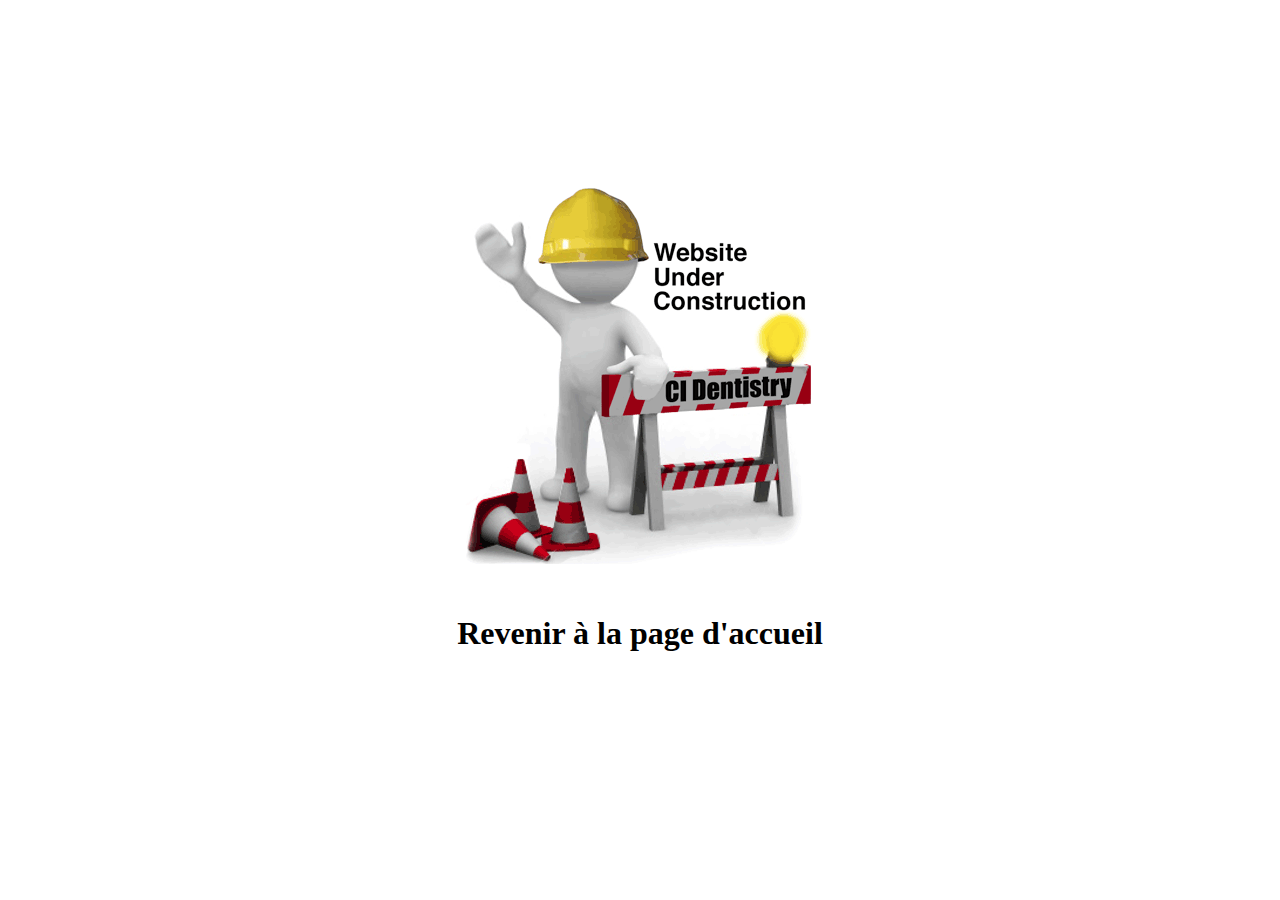
==== entravaux.html @ 61ff0eee "ajout page entravaux" ====
<!DOCTYPE html>
<html lang="en">
<head>
    <meta charset="UTF-8">
    <meta name="viewport" content="width=device-width, initial-scale=1.0">
    <link rel="stylesheet" typetext="css" href="entravaux.css">
    <title>En travaux</title>
</head>
<body>
    <section class="image">
        <img src="images/UnderConstruction.gif">
    </section>
    <section class="titre">
        <h1><a href="index.html">Revenir à la page d'accueil</a></h1>
    </section>
</body>
</html>
---- entravaux.css ----
.titre{
    margin-top: 30px;
    display: flex;
    justify-content: center;
    align-items: center;
}

.image{
    display: flex;
    justify-content: center;
    align-items: center;
    margin-top: 20vh;
}

a{
    text-decoration: none;
    color: black;
}

a:hover{
    color: #008cff;
}
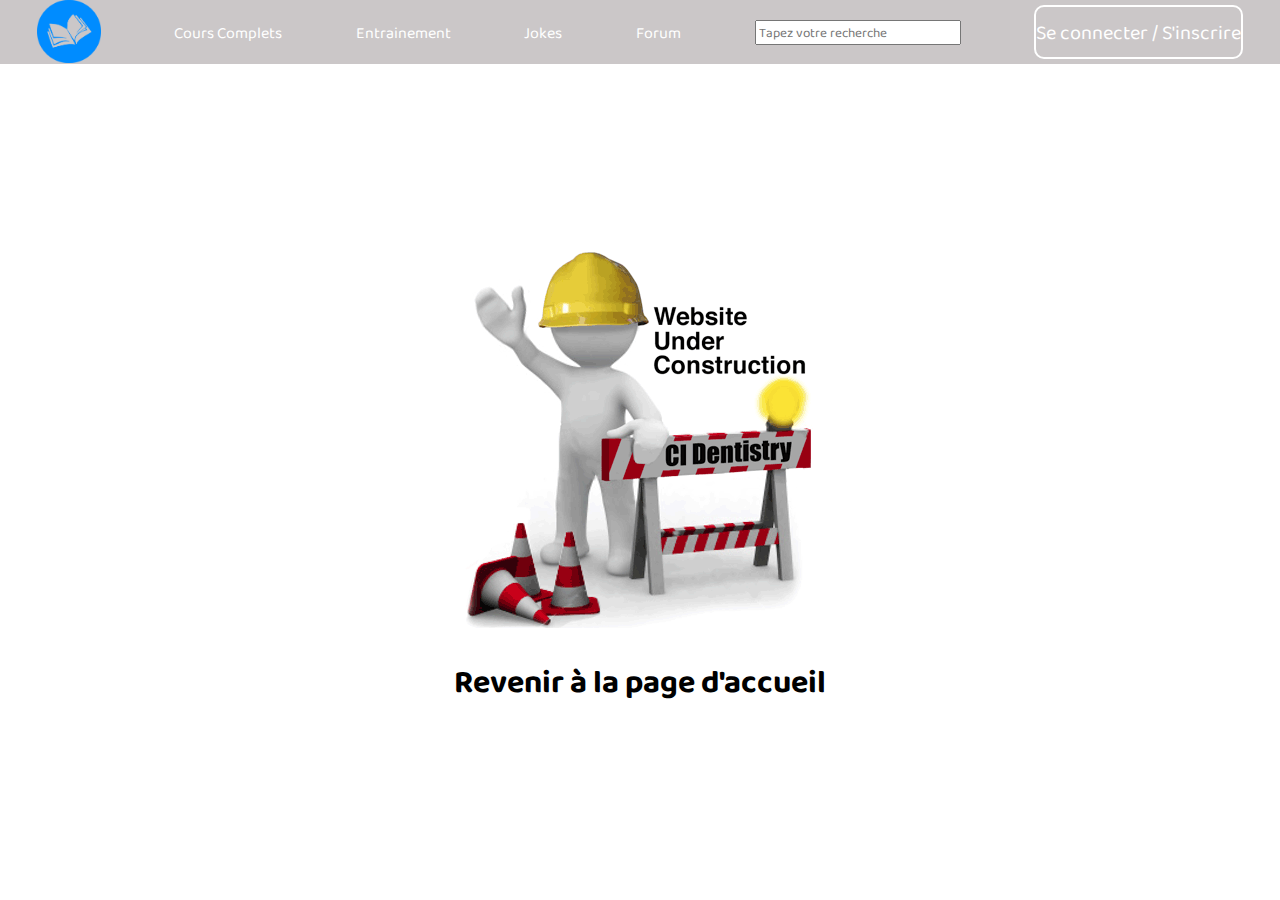
==== commit fb95c19c: "mise des liens sur tous les boutons et toutes les pages" ====
--- a/entravaux.html
+++ b/entravaux.html
@@ -4,14 +4,105 @@
     <meta charset="UTF-8">
     <meta name="viewport" content="width=device-width, initial-scale=1.0">
     <link rel="stylesheet" typetext="css" href="entravaux.css">
-    <title>En travaux</title>
+    <link rel="stylesheet" href="form.css">
+    <link rel="stylesheet" typetext="css" href="style.css">
+    <link rel="stylesheet" typetext="css" href="mg.css">
+    <link href="https://fonts.googleapis.com/css?family=Baloo+Chettan+2:500&display=swap" rel="stylesheet">
+    <title>Lexicum Ridiculum</title>
 </head>
 <body>
-    <section class="image">
-        <img src="images/UnderConstruction.gif">
+    <header>
+        <nav class="nav">
+            <ul class="menu_nav">
+                <li>
+                    <a href="index.html"><img src="images/lexique-5.png" alt="logo" class="logoH"></a>
+                </li>
+                <li class="deroulant"><a href="#">Cours Complets</a>
+                    <ul class="sous">
+                        <li><a href="entravaux.html">Cours HTML et CSS</a></li>
+                        <li><a href="entravaux.html">Cours JavaScript</a></li>
+                        <li><a href="entravaux.html">Cours PHP et MySQL</a></li>
+                        <li><a href="entravaux.html">Cours Ruby</a></li>
+                        <li><a href="https://doc.ubuntu-fr.org/terminal" target="_blank">Console</a></li>
+                        <li><a href="https://git-scm.com/docs" target="_blank">GIT</a></li>
+                        <li><a href="https://wiki.python.org/moin/BeginnersGuide" target="_blank">Python</a></li>
+                    </ul>
+                </li>
+                <li class="deroulant"><a href="#">Entrainement</a>
+                    <ul class="sous">
+                        <li><a href="entravaux.html">Quizz</a></li>
+                        <li><a href="jeux.html">Jeux</a></li>
+                    </ul>
+                </li>
+                <li class="deroulant" id="jokes"><a href="Joke.html">Jokes</li></a>
+                <li class="deroulant" id="forum"><a href="forum.html">Forum</li></a>
+                <li class="search">
+                    <label for="site-search"></label>
+                    <input type="search" id="site-search" name="search" aria-label="Search through site content"
+                        placeholder="Tapez votre recherche">
+                </li>
+                <li class="deroulant" id="connect">Se connecter / S'inscrire</li>
+            <!--Mon mien de burger-->
+                <div class="toggle_btn" id="burger">
+                    <span></span>
+                </div>
+                <div class="burgerMenu burgerNav" id="ouvre">
+                        <a href="Joke.html" class="A">Jokes</a>
+                        <a href="forum.html" class="A">Forum</a>
+                        <a href="jeux.html" class = "A">Entrainement</a>
+                        <a href="entravaux.html" class="A">Cours Complets</a>
+                        </li>
+                    </ul>    
+                </div>           
+            </ul>
+        </nav>
+        <!--POPUP-->
+        <div class="background" id="bg">
+            <section class="popup">
+                <section class="section_h2">
+                    <div id="bg_h2_conn" class="h2_form">
+                        <h2 class="connexion">Connecte toi</h2>
+                    </div>
+                    <div id="bg_h2_inscrp" class="h2_form">
+                        <h2 class="inscription">Inscris toi</h2>
+                    </div>
+                </section>
+                    <!--inscription-->
+                <form method="post" id="inscription_form">
+                    <span id="msg_erreur"></span>
+                    <label for="name">Nom *</label>
+                    <input type="text" name="name" class="input_form" required/>
+                    <label for="lastname">Prénom *</label>
+                    <input type="text" name="lastname" class="input_form" required/>
+                    <label for="email">Email *</label>
+                    <input type="text" name="email" class="input_form" required/>
+                    <label for="password">Mot de passe *</label>
+                    <input type="password" name="password" class="input_form" required/>
+                    <input type="submit" name="nom" value="envoyer">
+                    <p class="close_popup" id="close_register">Pas maintenant</p>
+                </form>
+                    <!--connexion-->
+                <form method="post" id="connexion_form">
+                    <label class="email">Email *</label>
+                    <input type="email" name="email" class="input_form" required/>
+                    <label>Mot de passe *</label>
+                    <input type="password" name="password" class="input_form" required/>
+                    <input type="submit" name="nom" value="envoyer">
+                    <p class="close_popup" id="close_log">Pas maintenant</p>
+                </form>
+            </section>
+        </div>
+        <!--END POPUP-->
+    </header>
+    <main>
+        <section class="image">
+            <img src="images/UnderConstruction.gif">
+        </section>
+        <section class="titre">
+                <h1><a href="index.html">Revenir à la page d'accueil</a></h1>
     </section>
-    <section class="titre">
-        <h1><a href="index.html">Revenir à la page d'accueil</a></h1>
-    </section>
+    </main>
+    
+    <script type="text/javascript" src="form.js"></script>
 </body>
 </html>--- a/form.css
+++ b/form.css
@@ -0,0 +1,137 @@
+/*COULEURS  color: var(--primary_color);*/
+:root{
+    --logo_color: #008cff;
+    --grey_color: #cbc7c8;
+}
+
+/*BODY*/
+body{
+    margin-left: 0;
+}
+
+#bg{
+    width: 100%;
+    height: 100%;
+    position: absolute;
+    /*filter: blur(4px);*/
+    background-color: rgba(0, 0, 0, 0.7);
+    top: 0;
+    justify-content: center;
+    align-items: center;
+    position: fixed;
+    display: none;
+    z-index: 1;
+}
+
+/*POPUP*/
+
+.popup{
+  width: 30rem;
+  height: 45rem;
+  border: 2px solid var(--logo_color);
+  background-color: var(--grey_color);
+  opacity: 1;
+  position: fixed;
+  text-align: center; 
+  border-radius: 10px; 
+
+}
+
+/*FORM*/
+
+/*HEADER OF POPUP*/
+
+.popup h2, label{
+    font-family: 'Baloo Chettan 2', cursive;
+    color: var(--logo_color);
+}
+
+.popup .section_h2{
+    display: flex;
+    justify-content: space-around;
+    width: 100%;
+}
+
+.popup .h2_form{
+    width: 50%;
+}
+
+#bg_h2_conn{
+    border-radius: 7px 0 0 0;
+    background-color: var(--grey_color);
+    cursor: auto;
+}
+
+#bg_h2_inscrp{
+    border-radius: 0 7px 0 0;
+    background-color: white;
+    cursor: pointer;
+}
+
+.popup h2{
+    font-size: 30px;
+}
+/***************************/
+
+
+/*BODY OF POPUP*/
+
+.popup form{
+    min-height: calc(644px - 99px);
+    display: flex;
+    flex-direction: column;
+    align-items: center;
+}
+
+#inscription_form{
+    display: none;
+}
+
+#inscription_form label:nth-child(1){
+    padding-top: 10px;
+}
+
+#connexion_form .email{
+    margin-top: 5rem;
+    display: flex;
+}
+
+.popup label{
+    font-size: 20px;
+}
+
+.popup input{
+    width: 80%;
+    margin-bottom:5px;
+    border-radius: 10px;
+    border: var(--logo_color) solid 1px;
+    box-shadow: none;
+    padding: 1rem;
+    margin: 1rem 0rem;
+}
+
+.popup input[type=submit]{
+    background-color: var(--logo_color);
+    border: 1px solid var(--logo_color);
+    color: white;
+    font-family: 'Baloo Chettan 2', cursive;
+    font-size: 20px;
+    padding: 0.5rem;
+    margin-bottom: 2px;
+}
+
+.popup input[type=submit]:hover{
+    background-color: white;
+    border: 1px solid var(--logo_color);
+    color: var(--logo_color);
+}
+
+.close_popup{
+    margin-top: 10px;
+    color: var(--logo_color);
+    cursor: pointer;
+}
+
+.close_popup:hover{
+    color: white;
+}--- a/style.css
+++ b/style.css
@@ -0,0 +1,1045 @@
+/*/////////////////
+///    GENERAL   //
+////////////////*/
+
+*{
+    margin: 0;
+    font-family: 'Baloo Chettan 2', cursive;;
+}
+
+h2 {
+    text-align: center;
+    padding-bottom: 20px;
+    padding-top: 20px;
+}
+li{
+    list-style-type: none; 
+}
+
+main{
+    margin-left: 30px;
+    margin-right: 30px;
+}
+
+/*/////////////////
+///    HEADER    //
+////////////////*/
+
+header nav {
+    background-color: #cbc7c8;
+    height: 5vw;
+}
+.menu_nav {
+    display:flex;
+    justify-content: space-around;
+    align-items: center;
+    padding: 0;
+    height: 5vw;
+}
+
+header nav ul::after {
+    display: table;
+    clear: both;
+}
+
+header nav a {
+    text-decoration: none;
+    color: white;
+    transition: 0.3s ease;
+}
+
+header nav a:hover {
+    color: #008cff;
+}
+
+.sous {
+    box-shadow: 0px 1px 2px black;
+    background-color: #cbc7c8;
+    position: absolute;
+    display: none;
+}
+
+.nav > ul li:hover .sous{
+    display: block;
+    width: 175px;
+}
+
+.sous li {
+    float: none;
+    text-align: left;
+    border-bottom: none;
+    padding: 5px;
+}
+.sous {
+    padding-inline-start: 0;
+}
+
+.sous a:hover {
+    border-bottom: none;
+    background-color: rgba(200, 200, 200, 0.1);
+    transition: 0.3s ease;
+}
+#connect {
+    font-size: 20px;
+    color: white;
+    border: 2px solid white;
+    border-radius: 10px;
+    height: 50px;
+    cursor: pointer;
+    display: flex;
+    align-items: center;
+}
+
+#connect:hover{
+    background-color: white;
+    color: #008cff;
+    transition: 0.3s ease;
+}
+
+.logoH {
+    width: 5vw;
+    margin: 15px 0 10px 0;
+}
+
+
+/*///////////////// 
+///    BODY     // 
+////////////////*/
+
+/*///////////////// 
+///  Carousel   // 
+////////////////*/
+
+.carousel {
+    background-image: url(https://enablingenvironments.files.wordpress.com/2017/07/collection-tile-everyone-can-code.png);
+    background-position: center;
+    background-size: cover;
+    height: 300px;
+    margin-top: 20px ;
+    margin-bottom: 50px;
+}
+
+/*///////////////// 
+///  Conteneur   // 
+////////////////*/
+
+.conteneur {
+    display: grid;
+    grid-template-columns: 1fr 3fr 1fr;
+    row-gap: 5px;
+    column-gap: 10px;
+    height: 400px;
+    padding-bottom: 75px;
+    border-bottom: 2px solid lightgray;
+}
+
+.conteneur > div {
+    padding: 20px 0px;
+}
+
+.ct1 {
+    grid-column: 1 / 2;
+    background-image: url(https://www.javascript.ba/system/posts/images/000/000/001/original/javascript.jpg);
+    background-size: cover;
+    background-position: center;
+    position: relative;
+    overflow: hidden;
+    line-height: 0;
+}
+
+
+.ct1:hover .ct1text {
+    opacity: 0.8;
+}
+
+.ct1 .ct1text {
+    background-color: white;
+    text-align: center;
+    color: black;
+    line-height: normal;
+    width: 100%;
+    height: 100%;
+    padding: 10px;
+    position: absolute;
+    top: 0;
+    left: 0;
+    opacity: 0;
+    box-sizing: border-box;
+}
+
+.ct1 .slidedown .ct1text {
+    max-height: 0;
+    -webkit-transition: max-height 0.2s linear;
+    transition: 0.2s;
+}
+
+.ct1 span {
+    display: flex;
+    position: absolute;
+    transition: 200ms ease;
+    align-items: center;
+    justify-content: center;
+}
+
+.ct2 {
+    grid-column: 1 / 2;
+    grid-row: 2 / 3;
+    background-image: url(https://i.redd.it/tx230332dey11.jpg);
+    background-size: cover;
+    background-position: center;
+    position: relative;
+    overflow: hidden;
+    line-height: 0;
+}
+
+.ct2:hover .ct2text {
+    opacity: 0.8;
+}
+
+.ct2 .ct2text {
+    background-color: white;
+    text-align: center;
+    color: black;
+    line-height: normal;
+    width: 100%;
+    height: 100%;
+    padding: 10px;
+    position: absolute;
+    top: 0;
+    left: 0;
+    opacity: 0;
+    box-sizing: border-box;
+}
+
+.ct2 .slidedown .ct2text {
+    max-height: 0;
+    -webkit-transition: max-height 0.2s linear;
+    transition: 0.2s;
+}
+
+.ct2 span {
+    display: flex;
+    position: absolute;
+    transition: 200ms ease;
+    align-items: center;
+    justify-content: center;
+}
+
+.ct3 {
+    grid-column: 2 / 3;
+    grid-row: 1 / 3;
+    background-image: url(https://www.iim.fr/ecole-web/wp-content/uploads/2017/01/HTML5.jpg);
+    background-size: cover;
+    background-position: center center;
+    display: inline-block;
+    position: relative;
+    overflow: hidden;
+    line-height: 0;
+}
+
+.ct3:hover .ct3text {
+    opacity: 0.9;
+}
+
+.ct3 .ct3text {
+    background-color: white;
+    text-align: center;
+    color: black;
+    line-height: normal;
+    width: 100%;
+    height: 100%;
+    padding: 10px;
+    position: absolute;
+    top: 0;
+    left: 0;
+    opacity: 0;
+    box-sizing: border-box;
+}
+
+.ct3 .slidedown .ct3text {
+    max-height: 0;
+    -webkit-transition: max-height 0.2s linear;
+    transition: 0.2s;
+}
+
+.ct3 span {
+    display: flex;
+    position: absolute;
+    transition: 200ms ease;
+    align-items: center;
+    justify-content: center;
+}
+
+.ct4 {
+    grid-column: 3 / 4;
+    background-image: url(https://assets.aspeninstitute.org/content/uploads/2016/06/Team-Unity-Friends-Meeting-Partnership-Concept-000090609447_Large.jpg);
+    background-size: cover;
+    display: inline-block;
+    position: relative;
+    overflow: hidden;
+    line-height: 0;
+}
+
+.ct4:hover .ct4text {
+    opacity: 0.8;
+}
+
+.ct4 .ct4text {
+    background-color: white;
+    text-align: center;
+    color: black;
+    line-height: normal;
+    width: 100%;
+    height: 100%;
+    padding: 10px;
+    position: absolute;
+    top: 0;
+    left: 0;
+    opacity: 0;
+    box-sizing: border-box;
+}
+
+.ct4 .slidedown .ct4text {
+    max-height: 0;
+    -webkit-transition: max-height 0.2s linear;
+    transition: 0.2s;
+}
+
+.ct4 span {
+    display: flex;
+    position: absolute;
+    transition: 200ms ease;
+    align-items: center;
+    justify-content: center;
+}
+
+.ct5 {
+    grid-column: 3 / 4;
+    grid-row: 2 / 3;
+    background-image: url(https://images.unsplash.com/photo-1557853197-aefb550b6fdc?ixlib=rb-1.2.1&ixid=eyJhcHBfaWQiOjEyMDd9&auto=format&fit=crop&w=750&q=80);
+    background-position: center;
+    display: inline-block;
+    position: relative;
+    overflow: hidden;
+    line-height: 0;
+}
+
+.ct5:hover .ct5text {
+    opacity: 0.8;
+}
+
+.ct5 .ct5text {
+    background-color: white;
+    text-align: center;
+    color: black;
+    line-height: normal;
+    width: 100%;
+    height: 100%;
+    padding: 10px;
+    position: absolute;
+    top: 0;
+    left: 0;
+    opacity: 0;
+    box-sizing: border-box;
+}
+
+.ct5 .slidedown .ct5text {
+    max-height: 0;
+    -webkit-transition: max-height 0.2s linear;
+    transition: 0.2s;
+}
+
+.ct5 span {
+    display: flex;
+    position: absolute;
+    transition: 200ms ease;
+    align-items: center;
+    justify-content: center;
+}
+.toggle_btn{display: none;}
+/*///////////////// 
+///  videoTuto  // 
+////////////////*/
+
+.vidstuto {
+    display: grid;
+    row-gap: 30px;
+    column-gap: 50px;
+    height: 800px;
+    grid-template-columns: 1fr 1fr 1fr 1fr;
+    text-align: center;
+    margin: 0 20px 20px 20px;
+    margin-bottom: 75px;
+}
+
+.vidstuto article {
+    border: 2px solid black;
+    border-radius: 5px;
+    overflow: hidden;
+}
+
+.vids1 {
+    background-image: url(https://karac.ch/storage/articles/May2018/CLiDbkh3abflcl5lL1LP.jpg);
+    background-size: cover;
+    background-position: center;
+    position: relative;
+}
+
+.vids1 .textvid1 {
+    background-color: black;
+    color: white;
+    width: 100%;
+    height: 100%;
+    padding: 10px;
+    position: absolute;
+    top: 0;
+    left: 0;
+    opacity: 0;
+    box-sizing: border-box;
+}
+
+.vids1:hover .textvid1 {
+    opacity: 0.8;
+}
+
+.vids1 span {
+    display: flex;
+    position: absolute;
+    transition: 200ms ease;
+    align-items: center;
+    justify-content: center;
+}
+
+.vids1 .slide .textvid1 {
+    max-height: 0px;
+    -webkit-transition: 0.2s linear;
+    transition: 0.2s;
+}
+
+
+.vids2 {
+    background-image: url(https://fr.bitdegree.org/tutos/wp-content/uploads/2018/10/Top-10-Tips-To-Learn-JavaScript.jpg);
+    background-size: cover;
+    background-position: center center;
+    position: relative;
+}
+
+.vids2 .textvid2 {
+    background-color: black;
+    color: white;
+    width: 100%;
+    height: 100%;
+    padding: 10px;
+    position: absolute;
+    top: 0;
+    left: 0;
+    opacity: 0;
+    box-sizing: border-box;
+}
+
+.vids2:hover .textvid2 {
+    opacity: 0.8;
+}
+
+.vids2 span {
+    display: flex;
+    position: absolute;
+    transition: 200ms ease;
+    align-items: center;
+    justify-content: center;
+}
+
+.vids2 .slide .textvid2 {
+    max-height: 0px;
+    -webkit-transition: 200ms linear;
+    transition: 200ms;
+}
+
+.vids3 {
+    background-image: url(https://encrypted-tbn0.gstatic.com/images?q=tbn%3AANd9GcRETLvakCGLOjkbObxPigy174I7O5Jatg-D4UBUXNW2JlMgCSAB);
+    background-position: center center;
+    background-size: cover;
+    position: relative;
+}
+
+.vids3 .textvid3 {
+    background-color: black;
+    color: white;
+    width: 100%;
+    height: 100%;
+    padding: 10px;
+    position: absolute;
+    top: 0;
+    left: 0;
+    opacity: 0;
+    box-sizing: border-box;
+}
+
+.vids3:hover .textvid3 {
+    opacity: 0.8;
+}
+
+.vids3 span {
+    display: flex;
+    position: absolute;
+    transition: 200ms ease;
+    align-items: center;
+    justify-content: center;
+}
+
+.vids3 .slide .textvid3 {
+    max-height: 0px;
+    -webkit-transition: 200ms linear;
+    transition: 200ms;
+}
+
+.vids4 {
+    background-image: url(https://fr.reactjs.org/logo-og.png);
+    background-size: cover;
+    background-position: center center;
+    position: relative;
+}
+
+.vids4 .textvid4 {
+    background-color: black;
+    color: white;
+    width: 100%;
+    height: 100%;
+    padding: 10px;
+    position: absolute;
+    top: 0;
+    left: 0;
+    opacity: 0;
+    box-sizing: border-box;
+}
+
+.vids4:hover .textvid4 {
+    opacity: 0.8;
+}
+
+.vids4 span {
+    display: flex;
+    position: absolute;
+    transition: 200ms ease;
+    align-items: center;
+    justify-content: center;
+}
+
+.vids4 .slide .textvid4 {
+    max-height: 0px;
+    -webkit-transition: 200ms linear;
+    transition: 200ms;
+}
+
+.vids5 {
+    background-image: url(https://www.2le.net/wp-inside/uploads/2018/06/symfony-e1527842594678.jpg);
+    background-size: cover;
+    background-position: center center;
+    position: relative;
+}
+
+.vids5 .textvid5 {
+    background-color: black;
+    color: white;
+    width: 100%;
+    height: 100%;
+    padding: 10px;
+    position: absolute;
+    top: 0;
+    left: 0;
+    opacity: 0;
+    box-sizing: border-box;
+}
+
+.vids5:hover .textvid5 {
+    opacity: 0.8;
+}
+
+.vids5 span {
+    display: flex;
+    position: absolute;
+    transition: 200ms ease;
+    align-items: center;
+    justify-content: center;
+}
+
+.vids5 .slide .textvid5 {
+    max-height: 0px;
+    -webkit-transition: 200ms linear;
+    transition: 200ms;
+}
+
+.vids6 {
+    background-image: url(https://www.heliossolutions.co/blog/wp-content/uploads/2015/12/Symfony3.0.jpg);
+    background-size: cover;
+    background-position: center center;
+    position: relative;
+}
+
+.vids6 .textvid6 {
+    background-color: black;
+    color: white;
+    width: 100%;
+    height: 100%;
+    padding: 10px;
+    position: absolute;
+    top: 0;
+    left: 0;
+    opacity: 0;
+    box-sizing: border-box;
+}
+
+.vids6:hover .textvid6 {
+    opacity: 0.8;
+}
+
+.vids6 span {
+    display: flex;
+    position: absolute;
+    transition: 200ms ease;
+    align-items: center;
+    justify-content: center;
+}
+
+.vids6 .slide .textvid6 {
+    max-height: 0px;
+    -webkit-transition: 200ms linear;
+    transition: 200ms;
+}
+
+.vids7 {
+    background-image: url(https://morininnov.files.wordpress.com/2016/07/ruby-on-rails-cto-ruby-rail-ror-startup-kalyptus.jpg?w=638);
+    background-size: cover;
+    background-position: center center;
+    position: relative;
+}
+
+.vids7 .textvid7 {
+    background-color: black;
+    color: white;
+    width: 100%;
+    height: 100%;
+    padding: 10px;
+    position: absolute;
+    top: 0;
+    left: 0;
+    opacity: 0;
+    box-sizing: border-box;
+}
+
+.vids7:hover .textvid7 {
+    opacity: 0.8;
+}
+
+.vids7 span {
+    display: flex;
+    position: absolute;
+    transition: 200ms ease;
+    align-items: center;
+    justify-content: center;
+}
+
+.vids7 .slide .textvid7 {
+    max-height: 0px;
+    -webkit-transition: 200ms linear;
+    transition: 200ms;
+}
+
+.vids8 {
+    background-image: url(https://prowebdeal.com/wp-content/uploads/2018/07/ProWebDeal-vuejs-min.png);
+    background-size: cover;
+    background-position: center center;
+    position: relative;
+}
+
+.vids8 .textvid8 {
+    background-color: black;
+    color: white;
+    width: 100%;
+    height: 100%;
+    padding: 10px;
+    position: absolute;
+    top: 0;
+    left: 0;
+    opacity: 0;
+    box-sizing: border-box;
+}
+
+.vids8:hover .textvid8 {
+    opacity: 0.8;
+}
+
+.vids8 span {
+    display: flex;
+    position: absolute;
+    transition: 200ms ease;
+    align-items: center;
+    justify-content: center;
+}
+
+.vids8 .slide .textvid8 {
+    max-height: 0px;
+    -webkit-transition: 200ms linear;
+    transition: 200ms;
+}
+
+.vids9 {
+    background-image: url(https://11m5ki43y82budjol1gjvv5s-wpengine.netdna-ssl.com/wp-content/uploads/2018/05/Vue.js-cta-main.jpg);
+    background-size: cover;
+    background-position: center center;
+    position: relative;
+}
+
+.vids9 .textvid9 {
+    background-color: black;
+    color: white;
+    width: 100%;
+    height: 100%;
+    padding: 10px;
+    position: absolute;
+    top: 0;
+    left: 0;
+    opacity: 0;
+    box-sizing: border-box;
+}
+
+.vids9:hover .textvid9 {
+    opacity: 0.8;
+}
+
+.vids9 span {
+    display: flex;
+    position: absolute;
+    transition: 200ms ease;
+    align-items: center;
+    justify-content: center;
+}
+
+.vids9 .slide .textvid9 {
+    max-height: 0px;
+    -webkit-transition: 200ms linear;
+    transition: 200ms;
+}
+
+.vids10 {
+    background-image: url(https://www.netologiste.com/wp-content/uploads/2018/09/ajouter-modifier-css-divi-2.jpg);
+    background-size: cover;
+    background-position: center center;
+    position: relative;
+}
+
+.vids10 .textvid10 {
+    background-color: black;
+    color: white;
+    width: 100%;
+    height: 100%;
+    padding: 10px;
+    position: absolute;
+    top: 0;
+    left: 0;
+    opacity: 0;
+    box-sizing: border-box;
+}
+
+.vids10:hover .textvid10 {
+    opacity: 0.8;
+}
+
+.vids10 span {
+    display: flex;
+    position: absolute;
+    transition: 200ms ease;
+    align-items: center;
+    justify-content: center;
+}
+
+.vids10 .slide .textvid10 {
+    max-height: 0px;
+    -webkit-transition: 200ms linear;
+    transition: 200ms;
+}
+
+.vids11 {
+    background-image: url(https://www.maisondunet.com/files/uploads/2017/06/19/Blog%20MDND%C3%A9ploiement%20GIT.jpg);
+    background-size: cover;
+    background-position: center center;
+    position: relative;
+}
+
+.vids11 .textvid11 {
+    background-color: black;
+    color: white;
+    width: 100%;
+    height: 100%;
+    padding: 10px;
+    position: absolute;
+    top: 0;
+    left: 0;
+    opacity: 0;
+    box-sizing: border-box;
+}
+
+.vids11:hover .textvid11 {
+    opacity: 0.8;
+}
+
+.vids11 span {
+    display: flex;
+    position: absolute;
+    transition: 200ms ease;
+    align-items: center;
+    justify-content: center;
+}
+
+.vids11 .slide .textvid11 {
+    max-height: 0px;
+    -webkit-transition: 200ms linear;
+    transition: 200ms;
+}
+
+.vids12 {
+    background-image: url(https://www.developpez.net/forums/attachments/p474222d1/a/a/a);
+    background-size: cover;
+    background-position: center center;
+    position: relative;
+}
+
+.vids12 .textvid12 {
+    background-color: black;
+    color: white;
+    width: 100%;
+    height: 100%;
+    padding: 10px;
+    position: absolute;
+    top: 0;
+    left: 0;
+    opacity: 0;
+    box-sizing: border-box;
+}
+
+.vids12:hover .textvid12 {
+    opacity: 0.8;
+}
+
+.vids12 span {
+    display: flex;
+    position: absolute;
+    transition: 200ms ease;
+    align-items: center;
+    justify-content: center;
+}
+
+.vids12 .slide .textvid12 {
+    max-height: 0px;
+    -webkit-transition: 200ms linear;
+    transition: 200ms;
+}
+
+/*/////////////////
+///    FOOTER    //
+/////////////////*/
+
+footer {
+    border-top: 2px solid gray;
+    height: 100%;
+}
+
+footer section ul{
+    background-color: #cbc7c8;
+    padding-top: 2rem;
+    height: 8vw;
+    position: relative;
+    padding: 0;
+}
+
+.flex{
+    display: flex;
+    align-items: center;
+    justify-content: space-around;
+}
+
+.logo_footer img{
+    width: auto;
+    height: 5vw;
+}
+
+.a_footer{
+    text-decoration: none;
+    color: white;
+    padding-left: 1vw;
+}
+
+a:hover{
+    color: #008cff;
+}
+
+/*éteindre le burger*/
+.burgerMenu{display: none;}
+
+/*/////////////////
+///  RESPONSIVE  //
+/////////////////*/
+
+@media screen and (max-width: 800px) {
+    .carousel {
+        display: none;
+    }
+
+    .conteneur{
+        display: flex;
+        flex-direction: column;
+        height: 100%;
+    }
+    .ct1 {
+        margin: 10px;
+        background-position: center;
+        background-repeat: no-repeat;
+        height: 230px;
+    }
+    .ct2 {
+        margin: 10px;
+        height: 230px;
+        background-position: center center;
+    }
+    .ct3 {
+        margin: 10px;
+        height: 230px;
+        background-position: center center;
+    }
+    .ct4 {
+        margin: 10px;
+        height: 230px;
+        background-position: center center;
+    }
+    .ct5 {
+        margin: 10px;
+        height: 230px;
+        background-position: center center;
+        background-size: cover;
+    }
+    .vidstuto {
+        display: grid;
+        grid-template-columns: 1fr 1fr;
+        height: 175vh;
+    }
+    /*NAV*/
+
+    header nav{
+        height: 40px;
+    }
+    header nav ul li.ul.a {
+        display: none;
+        justify-content: center;
+        align-items: center;
+    }
+    header nav ul li {
+        width: 14%;
+    }
+    #site-search {
+        align-content: flex-end;
+       
+       
+    }
+    .deroulant {
+        display: none;
+    }
+    #connect {
+        display: none;
+    }
+    .menu_nav{
+        justify-content: space-between;
+        padding-top: 5px;
+       
+        
+    }
+    .logoH{
+        margin-left: 100px;
+        padding-top: 3px;
+        
+    }
+   /*///bouton burger///*/
+
+   /*dessine le bouton*/
+   .toggle_btn{
+       display: block;
+   }
+
+    .toggle_btn{
+        height: 35px;
+        width: 30px;
+        position: sticky;
+        float: right;
+        margin-right: 10px;
+        margin-left: 5px;
+        cursor: pointer;
+    }
+    .toggle_btn span{
+        position: absolute;
+        left: 0;
+        top: 20px;
+        height: 3px;
+        width: 30px;
+        background-color: #008cff
+    }
+    .toggle_btn span:before{
+        position: absolute;
+        left: 0;
+        top: -10px;
+        height: 3px;
+        width: 30px;
+        background-color: #008cff;
+        content:" ";
+    }
+    .toggle_btn span:after{
+        position: absolute;
+        left: 0;
+        top: 10px;
+        height: 3px;
+        width: 30px;
+        background-color: #008cff;
+        content:" ";
+    }
+    /*menu du bouton burger*/
+    #ouvre{
+        position: absolute;
+        top: 6.5vw;
+        left: 78vw;
+        height:auto;
+        width: auto;
+        background-color:#cbc7c8;
+        opacity: 0.8;
+        z-index:2;}
+    
+    .A{
+        color:#008cff;
+        text-align: center;
+        display: block;
+        padding-top: 5px;
+        padding-bottom: 5px;
+        border-bottom: black 1px solid;
+        text-decoration: none;
+    }
+    /*FOOTER*/
+    
+    footer section .flex {
+        flex-direction: column;
+        height: 30vh;
+    }
+    
+    .logo_footer img {
+        height: 15vw;
+        padding: 0;
+    }
+
+    .mentions {
+        display: flex;
+        flex-direction: column;
+        align-items: center;
+    }
+    .li_footer {
+        margin-bottom: 1vh;
+    }
+
+
+
+
--- a/mg.css
+++ b/mg.css
@@ -0,0 +1,247 @@
+body {
+    font-family: 'Overpass', sans-serif;
+    font-size: 16px;
+    color: #1c1c1c;
+  }
+  
+  /* page's styles !!!YOU NEED THEM */
+  html,
+  body {
+    margin: 0;
+    padding: 0;
+    min-height: 100vh;
+    overflow-x: hidden;
+  }
+  
+  .page,
+  .burger {
+    position: relative;
+  }
+  
+  .page {
+    min-height: 100vh;
+    -webkit-perspective: 1500px;
+            perspective: 1500px;
+    background-color: rgba(28, 28, 28, 0.5);
+    
+  }
+  
+  .burger {
+    min-height: 100vh;
+    background-color: #fff;
+  }
+  
+  /* navigation styles */
+  .nav_nav_nav {
+    position: fixed;
+    top: 0;
+    bottom: 0;
+    width: 100vw;
+    padding: 30px;
+    box-sizing: border-box;
+    background-color: #1c1c1c;
+    box-shadow: 4px 0 5px 0 rgba(0, 0, 0, 0.14), 1px 0 10px 0 rgba(0, 0, 0, 0.12), 2px 0 4px -1px rgba(0, 0, 0, 0.3);
+    opacity: 0;
+    visibility: hidden;
+    z-index: 500;
+  }
+  
+  /* nav list styles */
+  .nav__list {
+    position: relative;
+    padding: 0;
+    margin: 45px 0 0 0;
+    list-style-type: none;
+  }
+  
+  /* nav item styles */
+  .nav__item:not(:last-child) {
+    margin-bottom: 20px;
+  }
+  
+  /* nav link styles */
+  .nav__link {
+    -webkit-transition-property: all;
+    transition-property: all;
+    -webkit-transition-duration: 0.2s;
+            transition-duration: 0.2s;
+    -webkit-transition-timing-function: linear;
+            transition-timing-function: linear;
+    -webkit-transition-delay: 0s;
+            transition-delay: 0s;
+    display: -webkit-inline-box;
+    display: inline-flex;
+    -webkit-box-align: center;
+            align-items: center;
+    color: #fff;
+    text-decoration: none;
+  }
+  .nav__link:hover {
+    color: #6594fa;
+  }
+  
+  /* nav link icon styles */
+  .nav__link-icon {
+    position: relative;
+    top: -3px;
+    /* !!!use only with material design icons */
+    margin-right: 10px;
+    color: currentColor;
+  }
+  
+  /* close icon styles */
+  .nav__close {
+    position: absolute;
+    top: 30px;
+    right: 30px;
+    width: 40px;
+    height: 25px;
+    cursor: pointer;
+    /* close icon elements */
+    /* hover effect */
+  }
+  .nav__close:before, .nav__close:after {
+    -webkit-transition-property: all;
+    transition-property: all;
+    -webkit-transition-duration: 0.2s;
+            transition-duration: 0.2s;
+    -webkit-transition-timing-function: linear;
+            transition-timing-function: linear;
+    -webkit-transition-delay: 0s;
+            transition-delay: 0s;
+    display: block;
+    width: 4px;
+    height: 28px;
+    border-radius: 10px;
+    content: '';
+    -webkit-transform-origin: center center;
+            transform-origin: center center;
+    background-color: #fff;
+  }
+  .nav__close:before {
+    position: absolute;
+    top: 0;
+    left: 18px;
+    -webkit-transform: rotate(-45deg);
+            transform: rotate(-45deg);
+  }
+  .nav__close:after {
+    position: absolute;
+    top: 0;
+    right: 18px;
+    -webkit-transform: rotate(45deg);
+            transform: rotate(45deg);
+  }
+  .nav__close:hover:before, .nav__close:hover:after {
+    background-color: #6594fa;
+  }
+  
+  /* nav open btn styles */
+  .nav-open-btn {
+    position: absolute;
+    top: 30px;
+    left: 30px;
+    -webkit-transition-property: all;
+    transition-property: all;
+    -webkit-transition-duration: 0.2s;
+            transition-duration: 0.2s;
+    -webkit-transition-timing-function: linear;
+            transition-timing-function: linear;
+    -webkit-transition-delay: 0s;
+            transition-delay: 0s;
+    width: 35px;
+    height: 25px;
+    overflow: hidden;
+    cursor: pointer;
+  }
+  .nav-open-btn.js-hidden {
+    -webkit-transition-property: all;
+    transition-property: all;
+    -webkit-transition-duration: 0s;
+            transition-duration: 0s;
+    -webkit-transition-timing-function: linear;
+            transition-timing-function: linear;
+    -webkit-transition-delay: 0s;
+            transition-delay: 0s;
+    opacity: 0;
+    visibility: hidden;
+  }
+  
+  .barB {
+    width: 100%;
+    height: 5px;
+    background-color: #1c1c1c;
+    border-radius: 20px;
+  }
+  .barB:nth-child(1) {
+    position: absolute;
+    top: 0;
+    left: 0;
+  }
+  .barB:nth-child(2) {
+    position: absolute;
+    top: 10px;
+    left: 0;
+  }
+  .barB:nth-child(3) {
+    position: absolute;
+    top: 20px;
+    left: 0;
+  }
+  
+  /* styles */
+  .nav--offcanvas-1 {
+    -webkit-transition-property: all;
+    transition-property: all;
+    -webkit-transition-duration: 0.2s;
+            transition-duration: 0.2s;
+    -webkit-transition-timing-function: linear;
+            transition-timing-function: linear;
+    -webkit-transition-delay: 0s;
+            transition-delay: 0s;
+    left: -300px;
+    /* styles */
+  }
+  .nav--offcanvas-1.js-opened {
+    -webkit-transition-property: left;
+    transition-property: left;
+    -webkit-transition-duration: 0.2s;
+            transition-duration: 0.2s;
+    -webkit-transition-timing-function: linear;
+            transition-timing-function: linear;
+    -webkit-transition-delay: 0s;
+            transition-delay: 0s;
+    left: 0;
+    opacity: 1;
+    visibility: visible;
+  }
+  
+  #sous_cours{
+    
+    display: none;
+  }
+
+  #sous_entrainement{
+    
+    display: none;
+  }
+
+  .ul_burger a{
+    text-decoration: none;
+    color: white;
+    list-style-type: none;
+  }
+
+  .ul_burger{
+    text-align: justify;
+    flex-direction: column;
+    margin-top: 10px;
+  }
+  
+
+  @media screen and (max-width: 961px) {
+   
+    .burger{
+        display: flex;
+    }
+  }